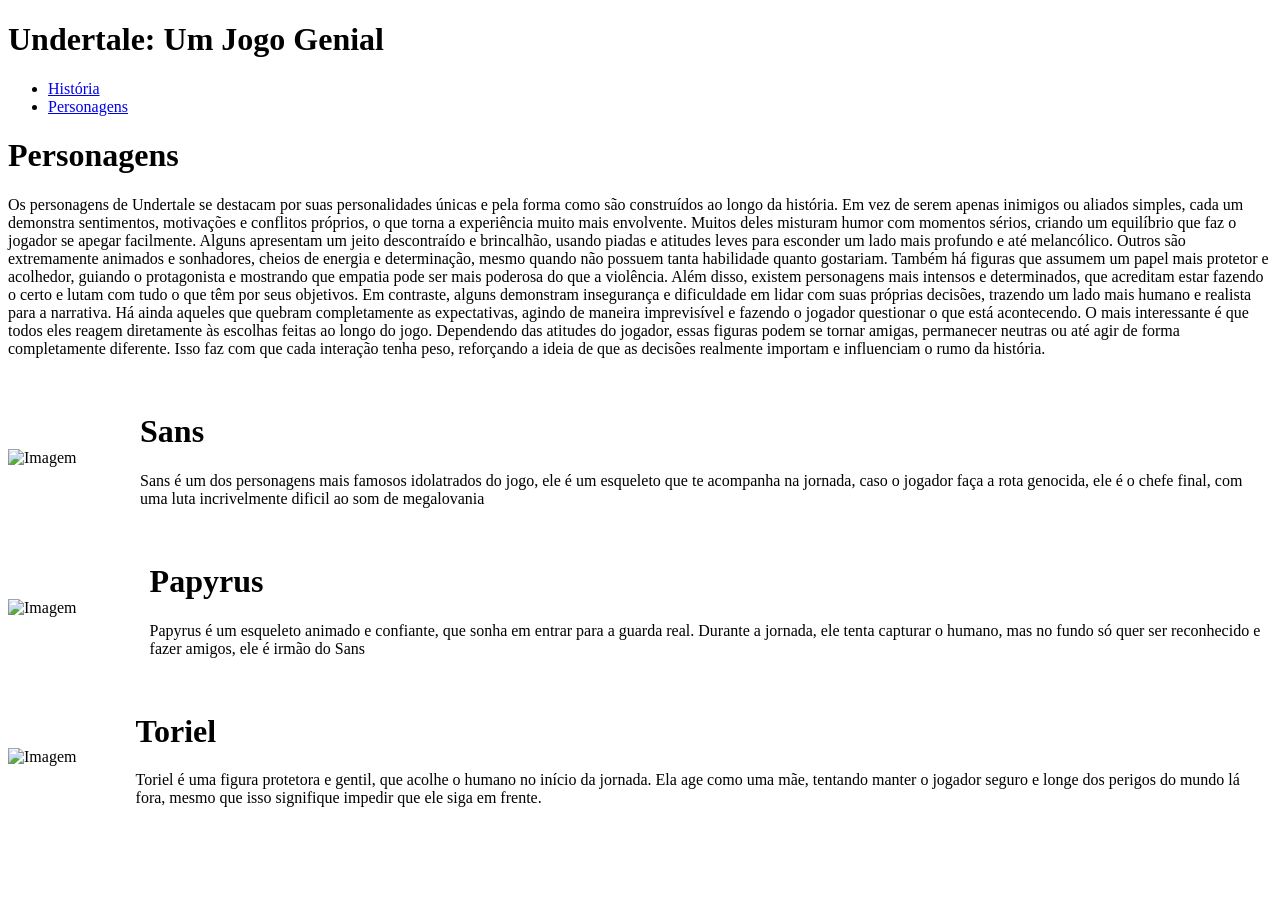
==== Personagens.html @ 9747d266 "Criando o site de undertale" ====
<!DOCTYPE html>
<html>

<head>
    <title>Personagens e musicas</title>
</head>

<body>
    <header>
        <h1>Undertale: Um Jogo Genial</h1>
        <nav>
            <ul>
                <li><a href="index.html">História</a></li>
                <li><a href="Personagens.html">Personagens</a></li>
                
            </ul>
        </nav>
    </header>

    <h1>Personagens</h1>
    <p>Os personagens de Undertale se destacam por suas personalidades únicas e pela forma como são construídos ao longo
        da história. Em vez de serem apenas inimigos ou aliados simples, cada um demonstra sentimentos, motivações e
        conflitos próprios, o que torna a experiência muito mais envolvente. Muitos deles misturam humor com momentos
        sérios, criando um equilíbrio que faz o jogador se apegar facilmente.
        Alguns apresentam um jeito descontraído e brincalhão, usando piadas e atitudes leves para esconder um lado mais
        profundo e até melancólico. Outros são extremamente animados e sonhadores, cheios de energia e determinação,
        mesmo quando não possuem tanta habilidade quanto gostariam. Também há figuras que assumem um papel mais protetor
        e acolhedor, guiando o protagonista e mostrando que empatia pode ser mais poderosa do que a violência.
        Além disso, existem personagens mais intensos e determinados, que acreditam estar fazendo o certo e lutam com
        tudo o que têm por seus objetivos. Em contraste, alguns demonstram insegurança e dificuldade em lidar com suas
        próprias decisões, trazendo um lado mais humano e realista para a narrativa. Há ainda aqueles que quebram
        completamente as expectativas, agindo de maneira imprevisível e fazendo o jogador questionar o que está
        acontecendo.
        O mais interessante é que todos eles reagem diretamente às escolhas feitas ao longo do jogo. Dependendo das
        atitudes do jogador, essas figuras podem se tornar amigas, permanecer neutras ou até agir de forma completamente
        diferente. Isso faz com que cada interação tenha peso, reforçando a ideia de que as decisões realmente importam
        e influenciam o rumo da história.</p>
        <br>
        <div style="display: flex; align-items: center;">
  <img src="https://static.wikia.nocookie.net/animeverso/images/9/96/Sans1.webp/revision/latest?cb=20230731234350&path-prefix=pt-br" alt="Imagem" style="width: 150px; margin-right: 15px;">

  <div>
    <h1>Sans</h1>
    <p>Sans é um dos personagens mais famosos idolatrados do jogo, ele é um esqueleto que te acompanha na jornada, caso o jogador faça a rota genocida, ele é o chefe final, com uma luta incrivelmente dificil ao som de megalovania</p>
  </div>
</div>
<br>
<div style="display: flex; align-items: center;">
  <img src="https://i.redd.it/papyrus-drawing-v0-b0keget6kuxe1.jpg?width=340&format=pjpg&auto=webp&s=66f39faa44598df3f3aba0e83ec7f1129a338df6" alt="Imagem" style="width: 150px; margin-right: 15px;">

  <div>
    <h1>Papyrus</h1>
    <p>Papyrus é um esqueleto animado e confiante, que sonha em entrar para a guarda real. Durante a jornada, ele tenta capturar o humano, mas no fundo só quer ser reconhecido e fazer amigos, ele é irmão do Sans</p>
  </div>
</div>
<br>
<div style="display: flex; align-items: center;">
  <img src="https://static.wikia.nocookie.net/undertale/images/a/af/Toriel_em_Batalha.png/revision/latest/scale-to-width/360?cb=20220110001105&path-prefix=pt-br" alt="Imagem" style="width: 150px; margin-right: 15px;">

  <div>
    <h1>Toriel</h1>
    <p>Toriel é uma figura protetora e gentil, que acolhe o humano no início da jornada. Ela age como uma mãe, tentando manter o jogador seguro e longe dos perigos do mundo lá fora, mesmo que isso signifique impedir que ele siga em frente.</p>
  </div>
</div>
</body>

</html>
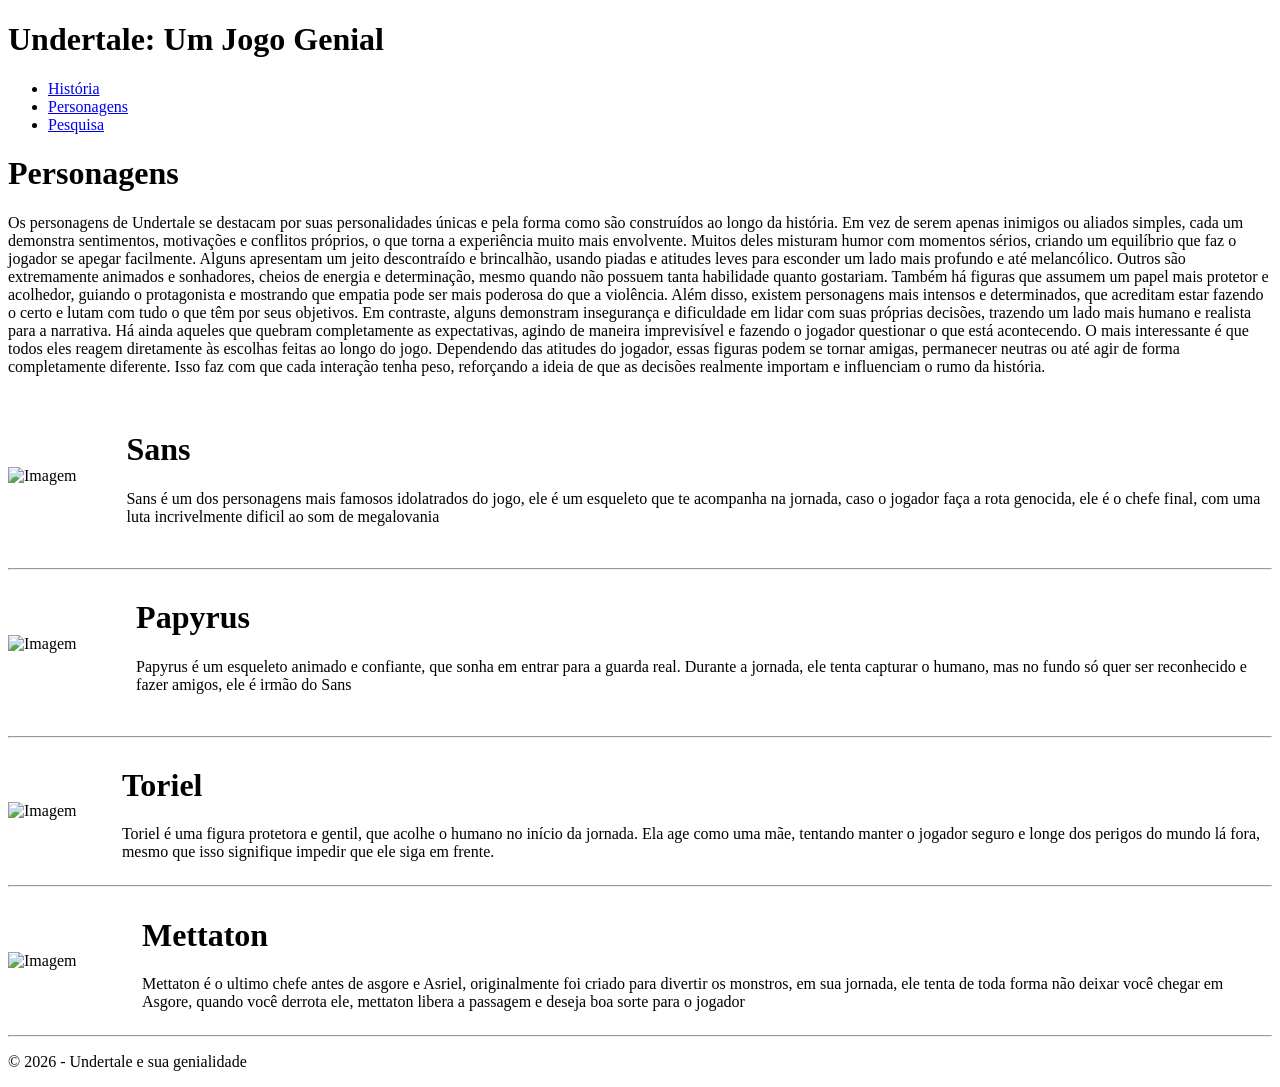
==== commit 70e39d12: "Conclusão do trabalho" ====
--- a/Personagens.html
+++ b/Personagens.html
@@ -2,66 +2,99 @@
 <html>
 
 <head>
-    <title>Personagens e musicas</title>
+  <title>Personagens e musicas</title>
+  <link rel="icon" href="https://upload.wikimedia.org/wikipedia/commons/thumb/a/a5/Undertale.png/1280px-Undertale.png" type="png">
 </head>
 
 <body>
-    <header>
-        <h1>Undertale: Um Jogo Genial</h1>
-        <nav>
-            <ul>
-                <li><a href="index.html">História</a></li>
-                <li><a href="Personagens.html">Personagens</a></li>
-                
-            </ul>
-        </nav>
-    </header>
+  <header>
+    <h1>Undertale: Um Jogo Genial</h1>
+    <nav>
+      <ul>
+        <li><a href="index.html">História</a></li>
+        <li><a href="Personagens.html">Personagens</a></li>
+        <li><a href="Pesquisa sobre você.html">Pesquisa</a></li>
 
-    <h1>Personagens</h1>
-    <p>Os personagens de Undertale se destacam por suas personalidades únicas e pela forma como são construídos ao longo
-        da história. Em vez de serem apenas inimigos ou aliados simples, cada um demonstra sentimentos, motivações e
-        conflitos próprios, o que torna a experiência muito mais envolvente. Muitos deles misturam humor com momentos
-        sérios, criando um equilíbrio que faz o jogador se apegar facilmente.
-        Alguns apresentam um jeito descontraído e brincalhão, usando piadas e atitudes leves para esconder um lado mais
-        profundo e até melancólico. Outros são extremamente animados e sonhadores, cheios de energia e determinação,
-        mesmo quando não possuem tanta habilidade quanto gostariam. Também há figuras que assumem um papel mais protetor
-        e acolhedor, guiando o protagonista e mostrando que empatia pode ser mais poderosa do que a violência.
-        Além disso, existem personagens mais intensos e determinados, que acreditam estar fazendo o certo e lutam com
-        tudo o que têm por seus objetivos. Em contraste, alguns demonstram insegurança e dificuldade em lidar com suas
-        próprias decisões, trazendo um lado mais humano e realista para a narrativa. Há ainda aqueles que quebram
-        completamente as expectativas, agindo de maneira imprevisível e fazendo o jogador questionar o que está
-        acontecendo.
-        O mais interessante é que todos eles reagem diretamente às escolhas feitas ao longo do jogo. Dependendo das
-        atitudes do jogador, essas figuras podem se tornar amigas, permanecer neutras ou até agir de forma completamente
-        diferente. Isso faz com que cada interação tenha peso, reforçando a ideia de que as decisões realmente importam
-        e influenciam o rumo da história.</p>
-        <br>
-        <div style="display: flex; align-items: center;">
-  <img src="https://static.wikia.nocookie.net/animeverso/images/9/96/Sans1.webp/revision/latest?cb=20230731234350&path-prefix=pt-br" alt="Imagem" style="width: 150px; margin-right: 15px;">
+      </ul>
+    </nav>
+  </header>
 
-  <div>
-    <h1>Sans</h1>
-    <p>Sans é um dos personagens mais famosos idolatrados do jogo, ele é um esqueleto que te acompanha na jornada, caso o jogador faça a rota genocida, ele é o chefe final, com uma luta incrivelmente dificil ao som de megalovania</p>
+  <h1>Personagens</h1>
+  <p>Os personagens de Undertale se destacam por suas personalidades únicas e pela forma como são construídos ao longo
+    da história. Em vez de serem apenas inimigos ou aliados simples, cada um demonstra sentimentos, motivações e
+    conflitos próprios, o que torna a experiência muito mais envolvente. Muitos deles misturam humor com momentos
+    sérios, criando um equilíbrio que faz o jogador se apegar facilmente.
+    Alguns apresentam um jeito descontraído e brincalhão, usando piadas e atitudes leves para esconder um lado mais
+    profundo e até melancólico. Outros são extremamente animados e sonhadores, cheios de energia e determinação,
+    mesmo quando não possuem tanta habilidade quanto gostariam. Também há figuras que assumem um papel mais protetor
+    e acolhedor, guiando o protagonista e mostrando que empatia pode ser mais poderosa do que a violência.
+    Além disso, existem personagens mais intensos e determinados, que acreditam estar fazendo o certo e lutam com
+    tudo o que têm por seus objetivos. Em contraste, alguns demonstram insegurança e dificuldade em lidar com suas
+    próprias decisões, trazendo um lado mais humano e realista para a narrativa. Há ainda aqueles que quebram
+    completamente as expectativas, agindo de maneira imprevisível e fazendo o jogador questionar o que está
+    acontecendo.
+    O mais interessante é que todos eles reagem diretamente às escolhas feitas ao longo do jogo. Dependendo das
+    atitudes do jogador, essas figuras podem se tornar amigas, permanecer neutras ou até agir de forma completamente
+    diferente. Isso faz com que cada interação tenha peso, reforçando a ideia de que as decisões realmente importam
+    e influenciam o rumo da história.</p>
+  <br>
+  <div style="display: flex; align-items: center;">
+    <img
+      src="https://static.wikia.nocookie.net/animeverso/images/9/96/Sans1.webp/revision/latest?cb=20230731234350&path-prefix=pt-br"
+      alt="Imagem" style="width: 150px;">
+
+    <div>
+      <h1>Sans</h1>
+      <p>Sans é um dos personagens mais famosos idolatrados do jogo, ele é um esqueleto que te acompanha na jornada,
+        caso o jogador faça a rota genocida, ele é o chefe final, com uma luta incrivelmente dificil ao som de
+        megalovania</p>
+    </div>
   </div>
-</div>
-<br>
-<div style="display: flex; align-items: center;">
-  <img src="https://i.redd.it/papyrus-drawing-v0-b0keget6kuxe1.jpg?width=340&format=pjpg&auto=webp&s=66f39faa44598df3f3aba0e83ec7f1129a338df6" alt="Imagem" style="width: 150px; margin-right: 15px;">
+  <br>
+  <hr>
+  <div style="display: flex; align-items: center;">
+    <img
+      src="https://i.redd.it/papyrus-drawing-v0-b0keget6kuxe1.jpg?width=340&format=pjpg&auto=webp&s=66f39faa44598df3f3aba0e83ec7f1129a338df6"
+      alt="Imagem" style="width: 150px;">
 
-  <div>
-    <h1>Papyrus</h1>
-    <p>Papyrus é um esqueleto animado e confiante, que sonha em entrar para a guarda real. Durante a jornada, ele tenta capturar o humano, mas no fundo só quer ser reconhecido e fazer amigos, ele é irmão do Sans</p>
+    <div>
+      <h1>Papyrus</h1>
+      <p>Papyrus é um esqueleto animado e confiante, que sonha em entrar para a guarda real. Durante a jornada, ele
+        tenta capturar o humano, mas no fundo só quer ser reconhecido e fazer amigos, ele é irmão do Sans</p>
+    </div>
   </div>
-</div>
-<br>
-<div style="display: flex; align-items: center;">
-  <img src="https://static.wikia.nocookie.net/undertale/images/a/af/Toriel_em_Batalha.png/revision/latest/scale-to-width/360?cb=20220110001105&path-prefix=pt-br" alt="Imagem" style="width: 150px; margin-right: 15px;">
+  <br>
+  <hr>
+  <div style="display: flex; align-items: center;">
+    <img
+      src="https://static.wikia.nocookie.net/undertale/images/a/af/Toriel_em_Batalha.png/revision/latest/scale-to-width/360?cb=20220110001105&path-prefix=pt-br"
+      alt="Imagem" style="width: 150px;">
 
-  <div>
-    <h1>Toriel</h1>
-    <p>Toriel é uma figura protetora e gentil, que acolhe o humano no início da jornada. Ela age como uma mãe, tentando manter o jogador seguro e longe dos perigos do mundo lá fora, mesmo que isso signifique impedir que ele siga em frente.</p>
+    <div>
+      <h1>Toriel</h1>
+      <p>Toriel é uma figura protetora e gentil, que acolhe o humano no início da jornada. Ela age como uma mãe,
+        tentando manter o jogador seguro e longe dos perigos do mundo lá fora, mesmo que isso signifique impedir que ele
+        siga em frente.</p>
+    </div>
   </div>
-</div>
+  <hr>
+
+  <div style="display: flex; align-items: center;">
+    <img
+      src="https://img.wattpad.com/a4cde5dc7c398cd8d83b9116dad9d0d4ee28ad33/[base64]"
+      alt="Imagem" style="width: 200px;">
+
+    <div>
+      <h1>Mettaton</h1>
+      <p>Mettaton é o ultimo chefe antes de asgore e Asriel, originalmente foi criado para divertir os monstros, em sua
+        jornada, ele tenta de toda forma não deixar você chegar em Asgore, quando você derrota ele, mettaton libera a
+        passagem e deseja boa sorte para o jogador</p>
+    </div>
+  </div>
+  <hr>
+  <footer>
+    <p>© 2026 - Undertale e sua genialidade</p>
+  </footer>
 </body>
 
 </html>
